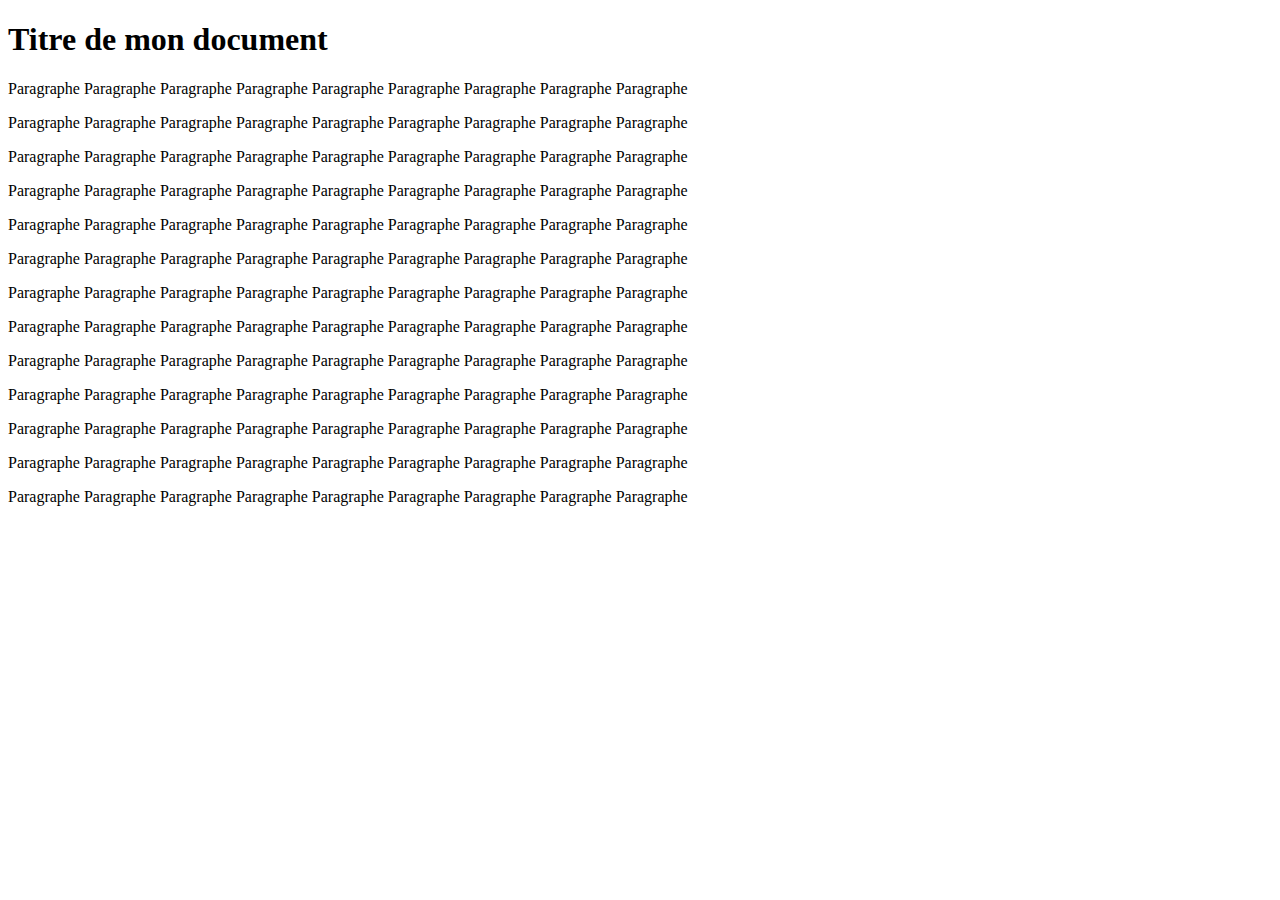
==== page1.html @ 3b4348ff "Création" ====
<!DOCTYPE html>
<html lang="fr">
<head>
    <meta charset="UTF-8">
    <title>Page de test</title>
</head>
<body>
<h1>Titre de mon document</h1>
<p>Paragraphe Paragraphe Paragraphe Paragraphe Paragraphe Paragraphe Paragraphe Paragraphe Paragraphe</p>
<p>Paragraphe Paragraphe Paragraphe Paragraphe Paragraphe Paragraphe Paragraphe Paragraphe Paragraphe</p>
<p>Paragraphe Paragraphe Paragraphe Paragraphe Paragraphe Paragraphe Paragraphe Paragraphe Paragraphe</p>
<p>Paragraphe Paragraphe Paragraphe Paragraphe Paragraphe Paragraphe Paragraphe Paragraphe Paragraphe</p>
<p>Paragraphe Paragraphe Paragraphe Paragraphe Paragraphe Paragraphe Paragraphe Paragraphe Paragraphe</p>
<p>Paragraphe Paragraphe Paragraphe Paragraphe Paragraphe Paragraphe Paragraphe Paragraphe Paragraphe</p>
<p>Paragraphe Paragraphe Paragraphe Paragraphe Paragraphe Paragraphe Paragraphe Paragraphe Paragraphe</p>
<p>Paragraphe Paragraphe Paragraphe Paragraphe Paragraphe Paragraphe Paragraphe Paragraphe Paragraphe</p>
<p>Paragraphe Paragraphe Paragraphe Paragraphe Paragraphe Paragraphe Paragraphe Paragraphe Paragraphe</p>
<p>Paragraphe Paragraphe Paragraphe Paragraphe Paragraphe Paragraphe Paragraphe Paragraphe Paragraphe</p>
<p>Paragraphe Paragraphe Paragraphe Paragraphe Paragraphe Paragraphe Paragraphe Paragraphe Paragraphe</p>
<p>Paragraphe Paragraphe Paragraphe Paragraphe Paragraphe Paragraphe Paragraphe Paragraphe Paragraphe</p>
<p>Paragraphe Paragraphe Paragraphe Paragraphe Paragraphe Paragraphe Paragraphe Paragraphe Paragraphe</p>

</body>
</html>
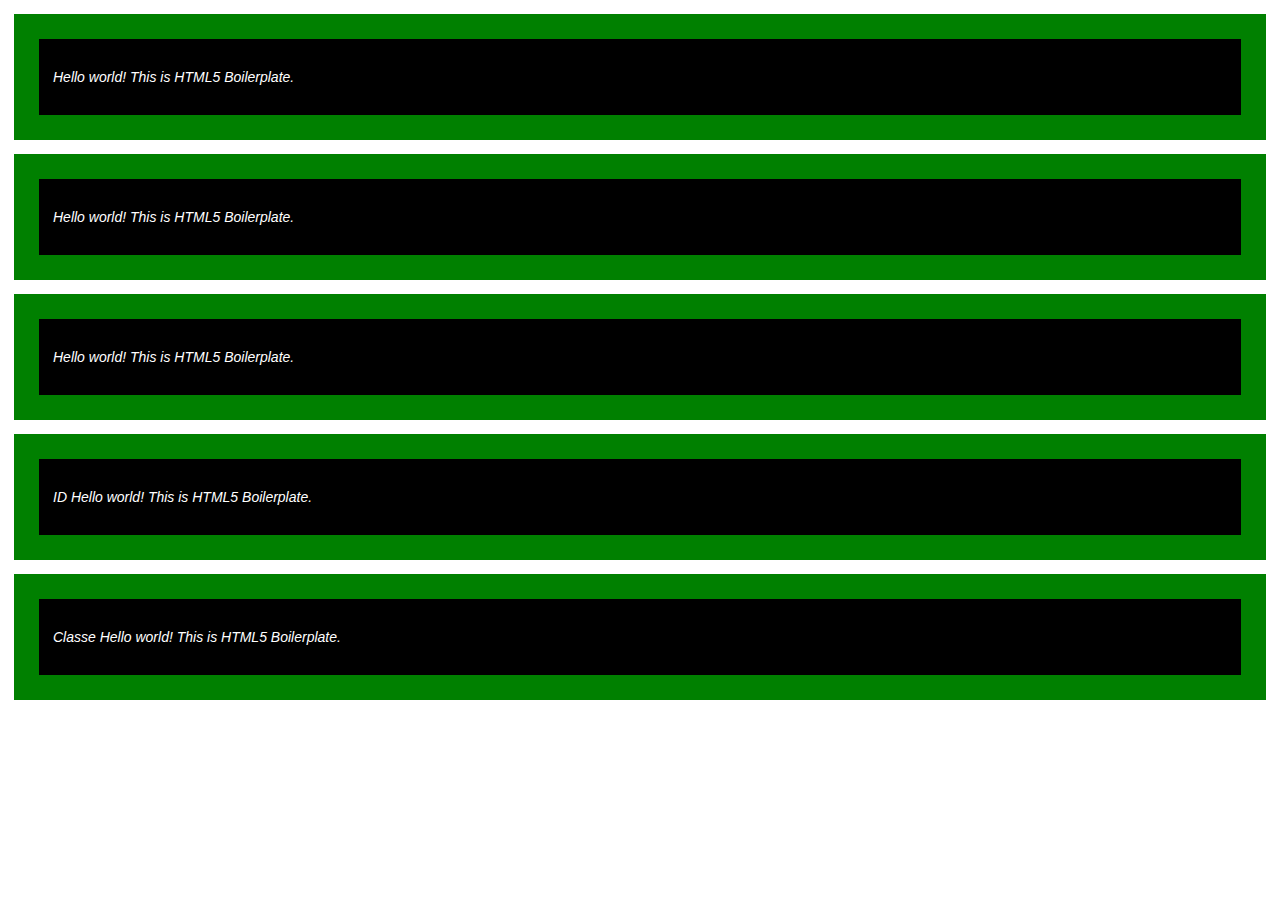
==== commit 9c4970fb: "boiler" ====
--- a/page1.html
+++ b/page1.html
@@ -1,24 +1,59 @@
-<!DOCTYPE html>
-<html lang="fr">
-<head>
-    <meta charset="UTF-8">
-    <title>Page de test</title>
-</head>
-<body>
-<h1>Titre de mon document</h1>
-<p>Paragraphe Paragraphe Paragraphe Paragraphe Paragraphe Paragraphe Paragraphe Paragraphe Paragraphe</p>
-<p>Paragraphe Paragraphe Paragraphe Paragraphe Paragraphe Paragraphe Paragraphe Paragraphe Paragraphe</p>
-<p>Paragraphe Paragraphe Paragraphe Paragraphe Paragraphe Paragraphe Paragraphe Paragraphe Paragraphe</p>
-<p>Paragraphe Paragraphe Paragraphe Paragraphe Paragraphe Paragraphe Paragraphe Paragraphe Paragraphe</p>
-<p>Paragraphe Paragraphe Paragraphe Paragraphe Paragraphe Paragraphe Paragraphe Paragraphe Paragraphe</p>
-<p>Paragraphe Paragraphe Paragraphe Paragraphe Paragraphe Paragraphe Paragraphe Paragraphe Paragraphe</p>
-<p>Paragraphe Paragraphe Paragraphe Paragraphe Paragraphe Paragraphe Paragraphe Paragraphe Paragraphe</p>
-<p>Paragraphe Paragraphe Paragraphe Paragraphe Paragraphe Paragraphe Paragraphe Paragraphe Paragraphe</p>
-<p>Paragraphe Paragraphe Paragraphe Paragraphe Paragraphe Paragraphe Paragraphe Paragraphe Paragraphe</p>
-<p>Paragraphe Paragraphe Paragraphe Paragraphe Paragraphe Paragraphe Paragraphe Paragraphe Paragraphe</p>
-<p>Paragraphe Paragraphe Paragraphe Paragraphe Paragraphe Paragraphe Paragraphe Paragraphe Paragraphe</p>
-<p>Paragraphe Paragraphe Paragraphe Paragraphe Paragraphe Paragraphe Paragraphe Paragraphe Paragraphe</p>
-<p>Paragraphe Paragraphe Paragraphe Paragraphe Paragraphe Paragraphe Paragraphe Paragraphe Paragraphe</p>
+<!doctype html>
+<html class="no-js" lang="fr">
+    <head>
+        <meta charset="utf-8">
+        <meta http-equiv="x-ua-compatible" content="ie=edge">
+        <title></title>
+        <meta name="description" content="">
+        <meta name="viewport" content="width=device-width, initial-scale=1">
 
-</body>
-</html>+        <link rel="manifest" href="site.webmanifest">
+        <link rel="apple-touch-icon" href="icon.png">
+        <!-- Place favicon.ico in the root directory -->
+        <link rel="apple-touch-icon" sizes="180x180" href="apple-touch-icon.png">
+        <link rel="icon" type="image/png" sizes="32x32" href="favicon-32x32.png">
+        <link rel="icon" type="image/png" sizes="16x16" href="favicon-16x16.png">
+        <link rel="manifest" href="manifest.json">
+        <link rel="mask-icon" href="safari-pinned-tab.svg" color="#5bbad5">
+        <meta name="theme-color" content="#ffffff">
+        <!--<link rel="stylesheet" href="css/normalize.css">-->
+        <link rel="stylesheet" href="https://maxcdn.bootstrapcdn.com/bootstrap/3.3.7/css/bootstrap.min.css" integrity="sha384-BVYiiSIFeK1dGmJRAkycuHAHRg32OmUcww7on3RYdg4Va+PmSTsz/K68vbdEjh4u" crossorigin="anonymous">
+        <link rel="stylesheet" href="css/main.css">
+        <link rel="stylesheet" href="css/monstyle.css">
+    </head>
+    <body>
+        <!--[if lte IE 9]>
+            <p class="browserupgrade">You are using an <strong>outdated</strong> browser. Please <a href="https://browsehappy.com/">upgrade your browser</a> to improve your experience and security.</p>
+        <![endif]-->
+
+        <!-- Add your site or application content here -->
+        <p>Hello world! This is HTML5 Boilerplate.</p>
+        <p>Hello world! This is HTML5 Boilerplate.</p>
+        <p>Hello world! This is HTML5 Boilerplate.</p>
+        <p id='hello_id'>ID Hello world! This is HTML5 Boilerplate.</p>
+        <p class="hello">Classe Hello world! This is HTML5 Boilerplate.</p>
+
+
+
+
+        <script src="js/vendor/modernizr-3.5.0.min.js"></script>
+        <script src="https://code.jquery.com/jquery-3.2.1.min.js" integrity="sha256-hwg4gsxgFZhOsEEamdOYGBf13FyQuiTwlAQgxVSNgt4=" crossorigin="anonymous"></script>
+        <script>window.jQuery || document.write('<script src="js/vendor/jquery-3.2.1.min.js"><\/script>')</script>
+        <script src="https://maxcdn.bootstrapcdn.com/bootstrap/3.3.7/js/bootstrap.min.js" integrity="sha384-Tc5IQib027qvyjSMfHjOMaLkfuWVxZxUPnCJA7l2mCWNIpG9mGCD8wGNIcPD7Txa" crossorigin="anonymous"></script>
+        <script src="js/plugins.js"></script>
+        <script src="js/main.js"></script>
+<script>
+    $(document).ready(function () {
+        $('.hello').on('click', function () {
+            alert("la classe")
+        });
+        $('#hello_id').on('click', function () {
+            alert("ID");
+        })
+    });
+</script>
+
+
+
+    </body>
+</html>
--- a/css/main.css
+++ b/css/main.css
@@ -0,0 +1,291 @@
+/*! HTML5 Boilerplate v6.0.1 | MIT License | https://html5boilerplate.com/ */
+
+/*
+ * What follows is the result of much research on cross-browser styling.
+ * Credit left inline and big thanks to Nicolas Gallagher, Jonathan Neal,
+ * Kroc Camen, and the H5BP dev community and team.
+ */
+
+/* ==========================================================================
+   Base styles: opinionated defaults
+   ========================================================================== */
+
+html {
+    color: #222;
+    font-size: 1em;
+    line-height: 1.4;
+}
+
+/*
+ * Remove text-shadow in selection highlight:
+ * https://twitter.com/miketaylr/status/12228805301
+ *
+ * Vendor-prefixed and regular ::selection selectors cannot be combined:
+ * https://stackoverflow.com/a/16982510/7133471
+ *
+ * Customize the background color to match your design.
+ */
+
+::-moz-selection {
+    background: #b3d4fc;
+    text-shadow: none;
+}
+
+::selection {
+    background: #b3d4fc;
+    text-shadow: none;
+}
+
+/*
+ * A better looking default horizontal rule
+ */
+
+hr {
+    display: block;
+    height: 1px;
+    border: 0;
+    border-top: 1px solid #ccc;
+    margin: 1em 0;
+    padding: 0;
+}
+
+/*
+ * Remove the gap between audio, canvas, iframes,
+ * images, videos and the bottom of their containers:
+ * https://github.com/h5bp/html5-boilerplate/issues/440
+ */
+
+audio,
+canvas,
+iframe,
+img,
+svg,
+video {
+    vertical-align: middle;
+}
+
+/*
+ * Remove default fieldset styles.
+ */
+
+fieldset {
+    border: 0;
+    margin: 0;
+    padding: 0;
+}
+
+/*
+ * Allow only vertical resizing of textareas.
+ */
+
+textarea {
+    resize: vertical;
+}
+
+/* ==========================================================================
+   Browser Upgrade Prompt
+   ========================================================================== */
+
+.browserupgrade {
+    margin: 0.2em 0;
+    background: #ccc;
+    color: #000;
+    padding: 0.2em 0;
+}
+
+/* ==========================================================================
+   Author's custom styles
+   ========================================================================== */
+
+
+
+
+
+
+
+
+
+
+
+
+
+
+
+
+
+/* ==========================================================================
+   Helper classes
+   ========================================================================== */
+
+/*
+ * Hide visually and from screen readers
+ */
+
+.hidden {
+    display: none !important;
+}
+
+/*
+ * Hide only visually, but have it available for screen readers:
+ * https://snook.ca/archives/html_and_css/hiding-content-for-accessibility
+ *
+ * 1. For long content, line feeds are not interpreted as spaces and small width
+ *    causes content to wrap 1 word per line:
+ *    https://medium.com/@jessebeach/beware-smushed-off-screen-accessible-text-5952a4c2cbfe
+ */
+
+.visuallyhidden {
+    border: 0;
+    clip: rect(0 0 0 0);
+    -webkit-clip-path: inset(50%);
+    clip-path: inset(50%);
+    height: 1px;
+    margin: -1px;
+    overflow: hidden;
+    padding: 0;
+    position: absolute;
+    width: 1px;
+    white-space: nowrap; /* 1 */
+}
+
+/*
+ * Extends the .visuallyhidden class to allow the element
+ * to be focusable when navigated to via the keyboard:
+ * https://www.drupal.org/node/897638
+ */
+
+.visuallyhidden.focusable:active,
+.visuallyhidden.focusable:focus {
+    clip: auto;
+    -webkit-clip-path: none;
+    clip-path: none;
+    height: auto;
+    margin: 0;
+    overflow: visible;
+    position: static;
+    width: auto;
+    white-space: inherit;
+}
+
+/*
+ * Hide visually and from screen readers, but maintain layout
+ */
+
+.invisible {
+    visibility: hidden;
+}
+
+/*
+ * Clearfix: contain floats
+ *
+ * For modern browsers
+ * 1. The space content is one way to avoid an Opera bug when the
+ *    `contenteditable` attribute is included anywhere else in the document.
+ *    Otherwise it causes space to appear at the top and bottom of elements
+ *    that receive the `clearfix` class.
+ * 2. The use of `table` rather than `block` is only necessary if using
+ *    `:before` to contain the top-margins of child elements.
+ */
+
+.clearfix:before,
+.clearfix:after {
+    content: " "; /* 1 */
+    display: table; /* 2 */
+}
+
+.clearfix:after {
+    clear: both;
+}
+
+/* ==========================================================================
+   EXAMPLE Media Queries for Responsive Design.
+   These examples override the primary ('mobile first') styles.
+   Modify as content requires.
+   ========================================================================== */
+
+@media only screen and (min-width: 35em) {
+    /* Style adjustments for viewports that meet the condition */
+}
+
+@media print,
+       (-webkit-min-device-pixel-ratio: 1.25),
+       (min-resolution: 1.25dppx),
+       (min-resolution: 120dpi) {
+    /* Style adjustments for high resolution devices */
+}
+
+/* ==========================================================================
+   Print styles.
+   Inlined to avoid the additional HTTP request:
+   http://www.phpied.com/delay-loading-your-print-css/
+   ========================================================================== */
+
+@media print {
+    *,
+    *:before,
+    *:after {
+        background: transparent !important;
+        color: #000 !important; /* Black prints faster:
+                                   http://www.sanbeiji.com/archives/953 */
+        box-shadow: none !important;
+        text-shadow: none !important;
+    }
+
+    a,
+    a:visited {
+        text-decoration: underline;
+    }
+
+    a[href]:after {
+        content: " (" attr(href) ")";
+    }
+
+    abbr[title]:after {
+        content: " (" attr(title) ")";
+    }
+
+    /*
+     * Don't show links that are fragment identifiers,
+     * or use the `javascript:` pseudo protocol
+     */
+
+    a[href^="#"]:after,
+    a[href^="javascript:"]:after {
+        content: "";
+    }
+
+    pre {
+        white-space: pre-wrap !important;
+    }
+    pre,
+    blockquote {
+        border: 1px solid #999;
+        page-break-inside: avoid;
+    }
+
+    /*
+     * Printing Tables:
+     * http://css-discuss.incutio.com/wiki/Printing_Tables
+     */
+
+    thead {
+        display: table-header-group;
+    }
+
+    tr,
+    img {
+        page-break-inside: avoid;
+    }
+
+    p,
+    h2,
+    h3 {
+        orphans: 3;
+        widows: 3;
+    }
+
+    h2,
+    h3 {
+        page-break-after: avoid;
+    }
+}
--- a/css/monstyle.css
+++ b/css/monstyle.css
@@ -0,0 +1,17 @@
+<!--
+p
+{
+    font-size: 1em;
+    background: black;
+    font-style: italic;
+    color: white;
+    margin: 1em;
+    padding: 2em;
+    padding-left: 1em;
+    border: 25px solid green;
+}
+-->
+div[class^="col-lg"]
+{
+    border: 1px solid #F00;
+}
